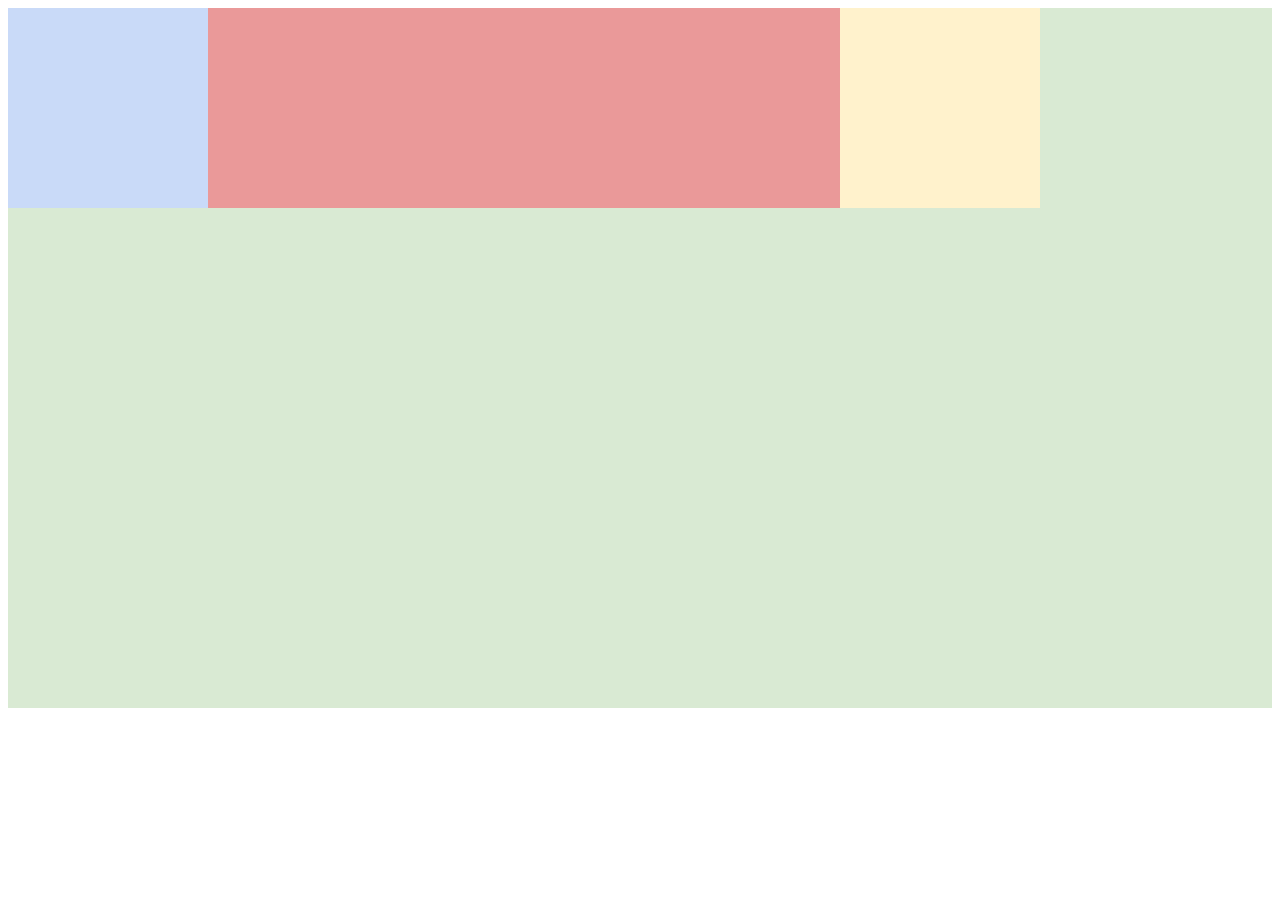
==== responsive/index.html @ 0314e7a3 "レスポンシブ" ====
<!DOCTYPE html>
<html lang="en">
<head>
  <meta charset="UTF-8">
  <meta name="viewport" content="width=device-width, initial-scale=1.0">
  <meta http-equiv="X-UA-Compatible" content="ie=edge">
  <link rel="stylesheet" href="style.css">
  <title>Responsive</title>
</head>
<body>
  <div class="wrapper">
    <div class="blue">
    </div>
    <div class="red">
    </div>
    <div class="yellow">
    </div>
  </div>
</body>
</html>
---- responsive/style.css ----
.wrapper {
  background-color: #d9ead3;
  height: 700px;
  width: 100%;
  display: flex;
}

div{
  width: calc(100%/3);
}
/* 以下のセレクタは.wrapperの子要素です */

.blue {
  background-color: #c9daf8;
  height: 200px;
  width: 200px;
}

.red {
  background-color: #ea9999;
  height: 200px;
  width: calc(100% - 50%);
}

.yellow {
  background-color: #fff2cc;
  height: 200px;
  width: 200px
}
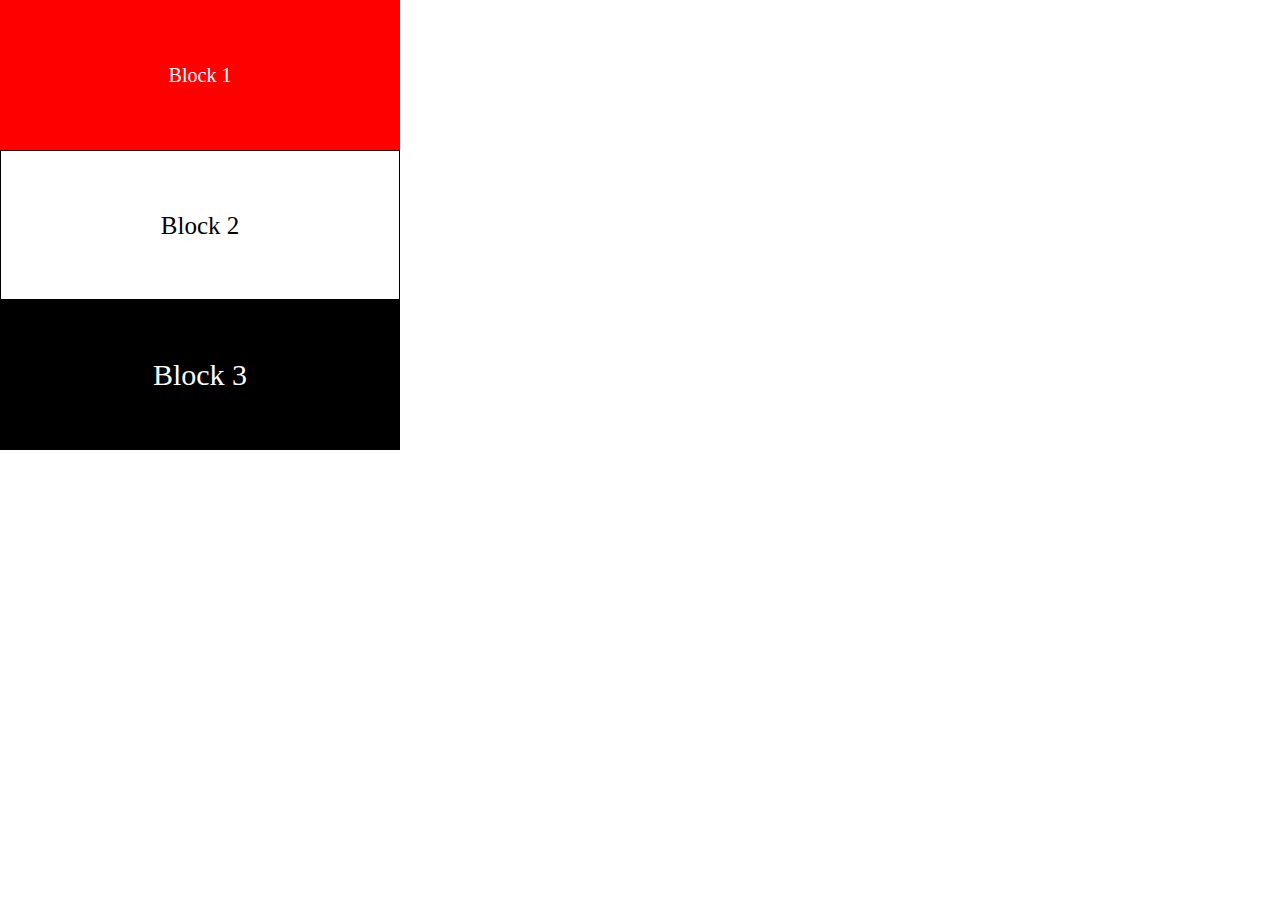
==== commit ac05b38a: "課題１" ====
--- a/responsive/index.html
+++ b/responsive/index.html
@@ -1,20 +1,19 @@
-<!DOCTYPE html>
-<html lang="en">
+<!DOCTYPE HTML>
+<html>
 <head>
   <meta charset="UTF-8">
-  <meta name="viewport" content="width=device-width, initial-scale=1.0">
-  <meta http-equiv="X-UA-Compatible" content="ie=edge">
+  <title>exam1</title>
   <link rel="stylesheet" href="style.css">
-  <title>Responsive</title>
 </head>
 <body>
-  <div class="wrapper">
-    <div class="blue">
-    </div>
-    <div class="red">
-    </div>
-    <div class="yellow">
-    </div>
+  <div class="top-content">
+    Block 1
+  </div>
+  <div class="middle-content">
+    Block 2
+  </div>
+  <div class="bottom-content">
+    Block 3
   </div>
 </body>
 </html>
--- a/responsive/style.css
+++ b/responsive/style.css
@@ -1,29 +1,35 @@
-.wrapper {
-  background-color: #d9ead3;
-  height: 700px;
-  width: 100%;
-  display: flex;
+html, body {
+  height: 100%;
+  margin: 0;
+  padding: 0;
 }
 
-div{
-  width: calc(100%/3);
-}
-/* 以下のセレクタは.wrapperの子要素です */
-
-.blue {
-  background-color: #c9daf8;
-  height: 200px;
-  width: 200px;
+.top-content {
+  background-color: red;
+  width: 400px;
+  height: 150px;
+  color: white;
+  font-size: 20px;
+  text-align: center;
+  line-height: 150px;
 }
 
-.red {
-  background-color: #ea9999;
-  height: 200px;
-  width: calc(100% - 50%);
+.middle-content {
+  background-color: white;
+  width: 398px;
+  height: 148px;
+  border: 1px solid;
+  font-size: 25px;
+  text-align: center;
+  line-height: 150px;
 }
 
-.yellow {
-  background-color: #fff2cc;
-  height: 200px;
-  width: 200px
+.bottom-content{
+  background-color: black;
+  width: 400px;
+  height: 150px;
+  color: white;
+  font-size: 30px;
+  text-align: center;
+  line-height: 150px;
 }
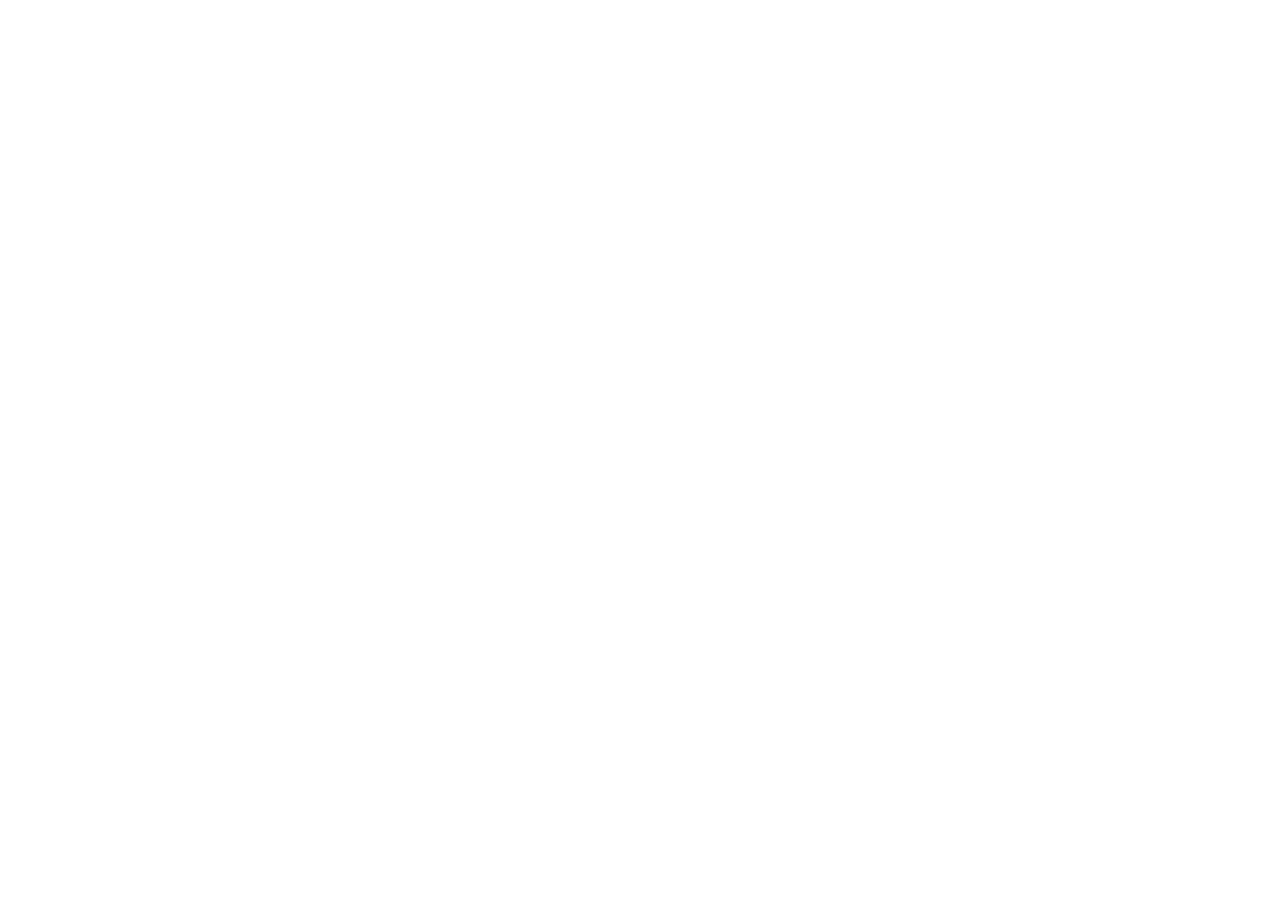
==== commit ccc921da: "課題2準備" ====
--- a/responsive/index.html
+++ b/responsive/index.html
@@ -2,18 +2,13 @@
 <html>
 <head>
   <meta charset="UTF-8">
-  <title>exam1</title>
+  <title>exam2</title>
   <link rel="stylesheet" href="style.css">
 </head>
 <body>
-  <div class="top-content">
-    Block 1
-  </div>
-  <div class="middle-content">
-    Block 2
-  </div>
-  <div class="bottom-content">
-    Block 3
+  <div class="contents clearfix">
+    <div class="left-content"></div>
+    <div class="right-content"></div>
   </div>
 </body>
 </html>
--- a/responsive/style.css
+++ b/responsive/style.css
@@ -3,33 +3,3 @@
   margin: 0;
   padding: 0;
 }
-
-.top-content {
-  background-color: red;
-  width: 400px;
-  height: 150px;
-  color: white;
-  font-size: 20px;
-  text-align: center;
-  line-height: 150px;
-}
-
-.middle-content {
-  background-color: white;
-  width: 398px;
-  height: 148px;
-  border: 1px solid;
-  font-size: 25px;
-  text-align: center;
-  line-height: 150px;
-}
-
-.bottom-content{
-  background-color: black;
-  width: 400px;
-  height: 150px;
-  color: white;
-  font-size: 30px;
-  text-align: center;
-  line-height: 150px;
-}
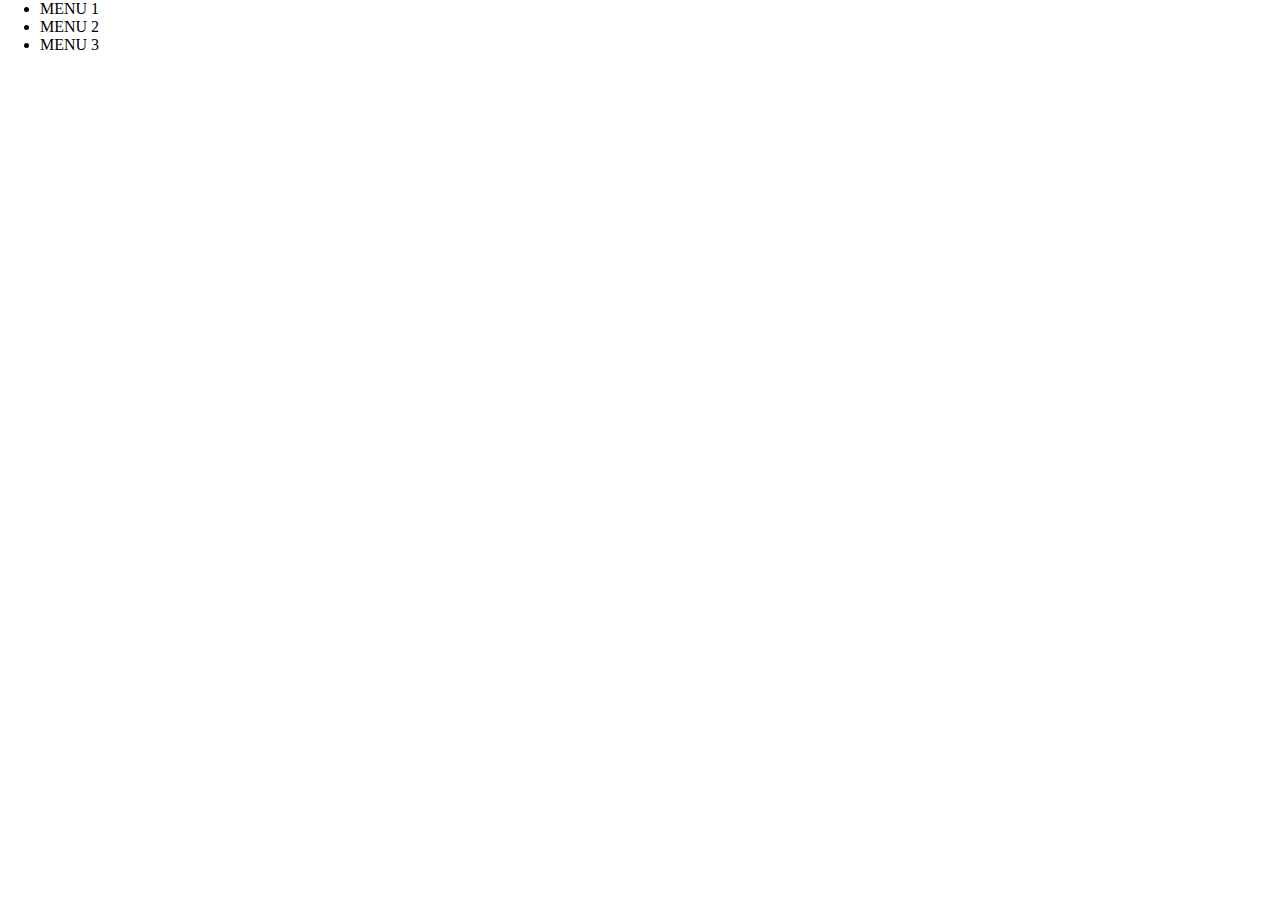
==== commit cace3fd0: "課題３　前準備" ====
--- a/responsive/index.html
+++ b/responsive/index.html
@@ -1,14 +1,22 @@
-<!DOCTYPE HTML>
 <html>
 <head>
   <meta charset="UTF-8">
-  <title>exam2</title>
+  <title>exam3</title>
   <link rel="stylesheet" href="style.css">
 </head>
 <body>
-  <div class="contents clearfix">
-    <div class="left-content"></div>
-    <div class="right-content"></div>
+  <div>
+    <ul>
+      <li class="list">
+        MENU 1
+      </li>
+      <li class="list">
+        MENU 2
+      </li>
+      <li class="list" id="list-selected">
+        MENU 3
+      </li>
+    </ul>
   </div>
 </body>
 </html>
--- a/responsive/style.css
+++ b/responsive/style.css
@@ -3,3 +3,5 @@
   margin: 0;
   padding: 0;
 }
+
+.
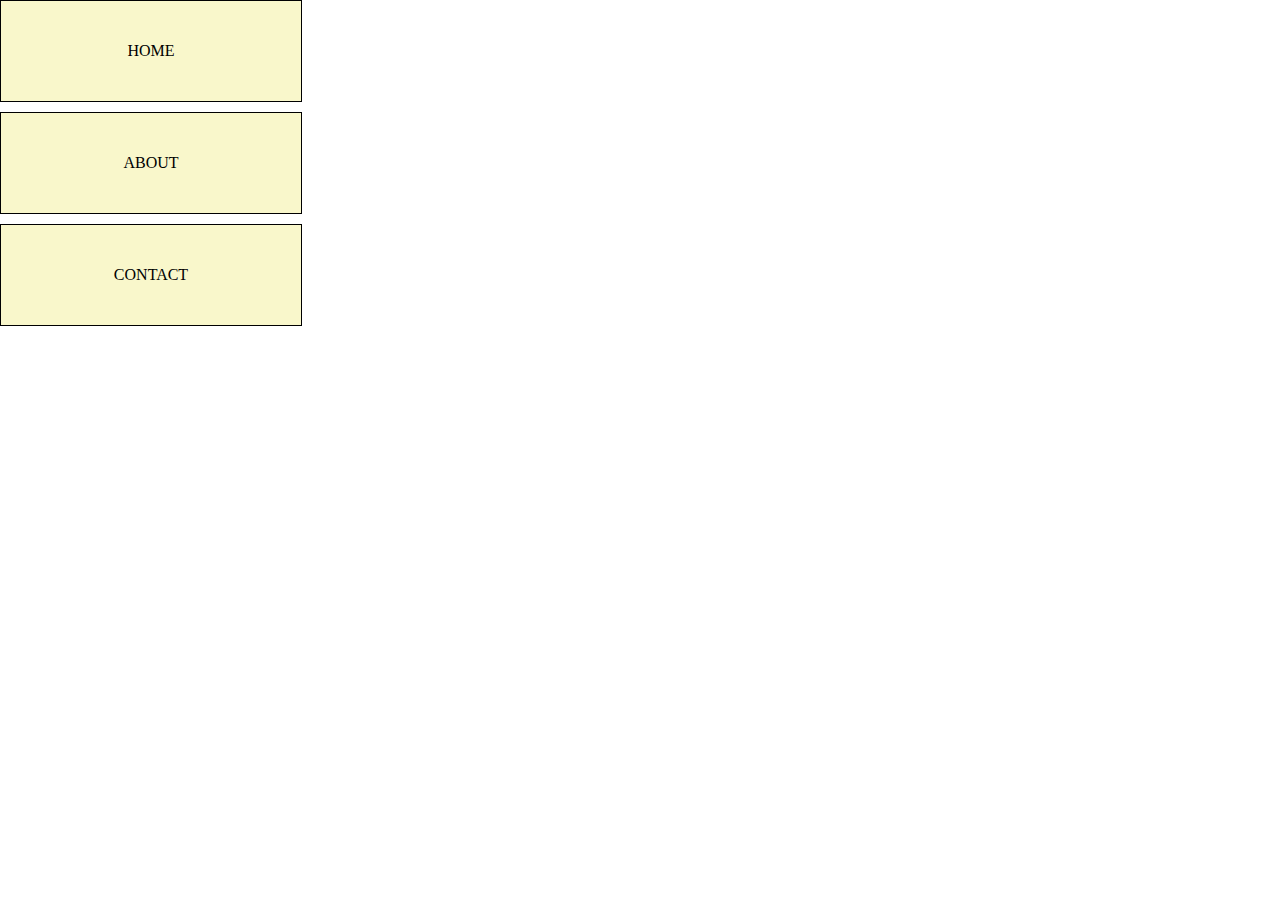
==== commit 964ba8ba: "中間準備" ====
--- a/responsive/index.html
+++ b/responsive/index.html
@@ -1,22 +1,23 @@
+<!DOCTYPE html>
 <html>
 <head>
-  <meta charset="UTF-8">
-  <title>exam3</title>
-  <link rel="stylesheet" href="style.css">
+  <meta charset="utf-8">
+  <title>テスト</title>
+  <link rel="stylesheet" href="./style.css">
 </head>
 <body>
-  <div>
-    <ul>
-      <li class="list">
-        MENU 1
-      </li>
-      <li class="list">
-        MENU 2
-      </li>
-      <li class="list" id="list-selected">
-        MENU 3
-      </li>
+  <header class="header">
+    <ul class="lists">
+      <li class="list">HOME</li>
+      <li class="list">ABOUT</li>
+      <li class="list list--black">CONTACT</li>
     </ul>
+  </header>
+  <div class="contents">
+    <div class="left-content">
+      <div class="blue-content"></div>
+    </div>
+    <div class="right-content"></div>
   </div>
 </body>
 </html>
--- a/responsive/style.css
+++ b/responsive/style.css
@@ -4,4 +4,22 @@
   padding: 0;
 }
 
-.
+ul {
+  padding: 0px;
+  margin: 0px;
+}
+
+.list {
+  background-color: #f9f7cb;
+  width: 300px;
+  height: 100px;
+  border: 1px solid;
+  text-align: center;
+  line-height: 100px;
+  margin-bottom: 10px;
+  list-style: none;
+}
+
+#list-selected {
+  background-color: #fada6b;
+}
